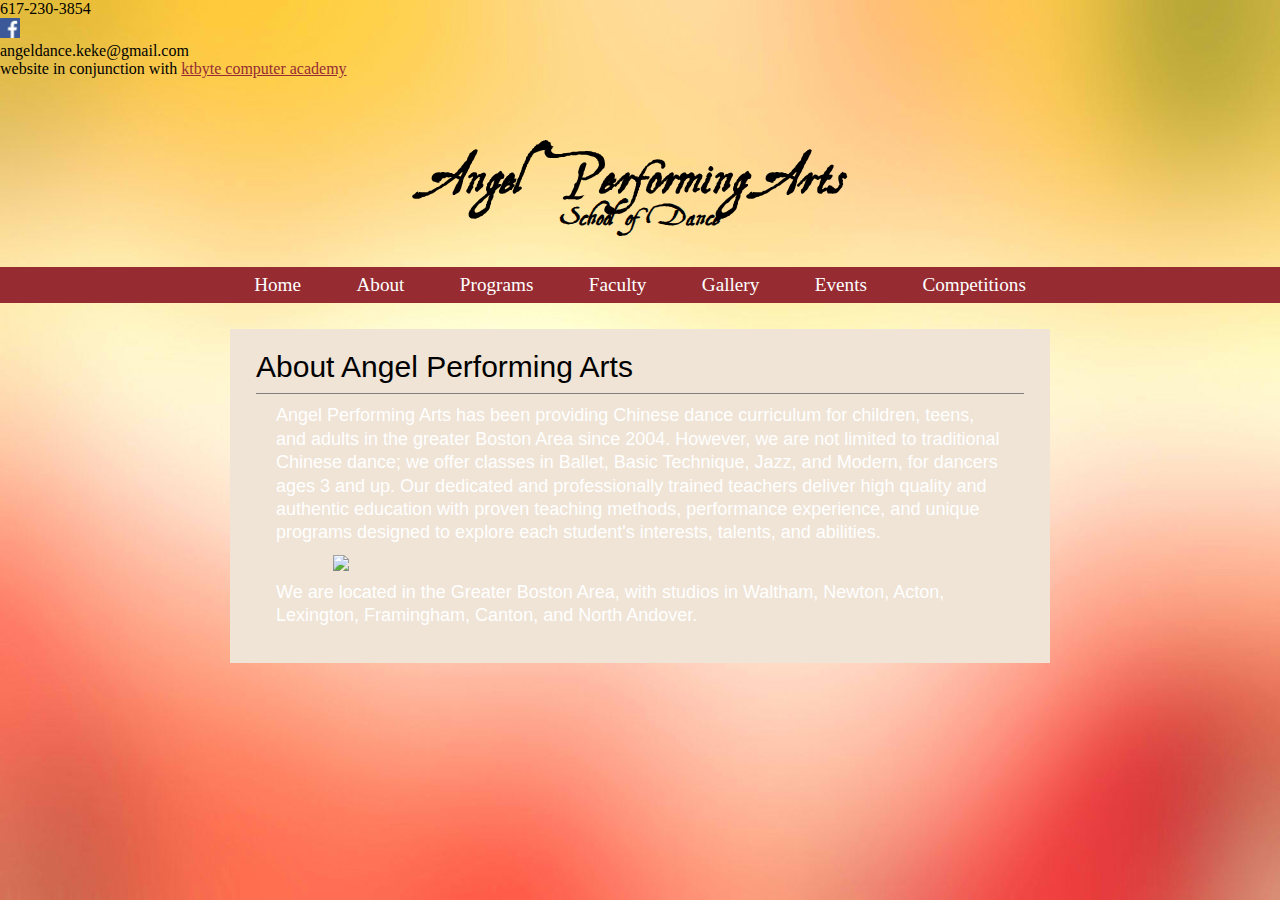
==== about.html @ b2426714 "init" ====
<!DOCTYPE html>
<html lang='en'>
<head>
	<meta charset='utf-8'>
	<meta http-equiv='X-UA-Compatible' content='IE=edge'>
	<meta name='viewport' content='width=device-width, initial-scale=1'>
	<meta name='description' content=''>
	<meta name='author' content=''>
	<link rel='shortcut icon' href=''>
	<title>Angel Dance</title>
	<link href='style.css' rel='stylesheet' type='text/css'>
<!-- 	<link href="http://maxcdn.bootstrapcdn.com/font-awesome/4.1.0/css/font-awesome.min.css" rel="stylesheet"> -->
	<link rel="shortcut icon" href="images/pages/danceLogo.png">
</head>
<body>

	<div id='contact_links'>
		617-230-3854<br>
		<a href="https://www.facebook.com/pages/Angel-Performing-Arts/864314110263848"><img src="images/pages/fbButton.png" style="width:20px"/></a>
	</div>
	<div id='contact_links_right'>
		angeldance.keke@gmail.com<br>
		<span class='no-mobile'>website in conjunction with <a href="https://ktbyte.com" class='ktbyte'>ktbyte computer academy</a></span>
	</div>

	<div id='banner'>
		Angel Performing Arts
		<div id='subtext'>School of Dance</div>
	</div>

	<nav id='navbar'>
		<a href='index.html' style='margin-left:0'>Home</a>
		<a href='about.html'>About</a>
		<a href='programs.html'>Programs</a>
		<a href='faculty.html'>Faculty</a>
		<a href='gallery.html'>Gallery</a>
		<a href='events.html'>Events</a>
		<a href='competition.html'>Competitions</a>
	</nav>

	<div id='page_content' class='centered'>
		<div id='title'>
			About Angel Performing Arts
		</div>
		<p>Angel Performing Arts has been providing Chinese dance curriculum for children, teens, and adults in the greater Boston Area since 2004. <!-- Angel Dance School is the leading Chinese dance school and Chinese dance Performance Company in Massachusetts. We have been providing Chinese dance curriculum for children, teens, and, adults who appreciate and enjoy authentic Chinese dance and performances in the greater Boston Area since 2004. --><!-- </p>

		<p> -->However, we are not limited to traditional Chinese dance; we offer classes in Ballet, Basic Technique, Jazz, and Modern, for dancers ages 3 and up. <!-- Our professionally-trained and dedicated teachers deliver high quality and traditional Chinese dance classes with proven teaching methods, experiences, and, programs that are designed to explore each student's dance interest, talent, and, ability. As a result, our school and classes in multiple locations have been highly valued by students, parents, families, and, communities over the years. --><!-- </p>


		<p> -->Our dedicated and professionally trained teachers deliver high quality and authentic education with proven teaching methods, performance experience, and unique programs designed to explore each student's interests, talents, and abilities.<!--  Since its inception, Angel Dance School has supported many community events. In 2008, our school successfully held the "Sichuan Disaster Relief Charity Dance Evening" which raised $10,537 for charities to help rebuild a computer classroom in the Willow Street School in DuJiangYan, Sichuan Province in China. In December 2009, Angel Dance was invited by Boston BalletRox, a well-known professional ballet company, to perform in twelve Urban Nutcracker performances. Angel Dance School is committed to promote and enhance ethnic Chinese dance and Chinese culture throughout the region for the long-term.  --></p>

		<img style='width:80%' class='centered' src='images/pages/aboutPagePic.png'/>

		<p>We are located in the Greater Boston Area, with studios in Waltham, Newton, Acton, Lexington, Framingham, Canton, and North Andover. <!-- Class registrations for the fall 2014 semester is now open for students age 3 through adult in Waltham, Newton, Acton, Framingham, Lexington, and, other locations in the area. Please call 617-230-3854 for additional information. --></p>
	</div>

</body>
</html>
---- style.css ----
body {
  margin: 0;
  background-image: url("images/pages/background_shifted2.jpg");
  /*background-image: 
  	linear-gradient(to bottom, white 0%, #43435E 100%),
  	url('images/pages/bgSwirly.jpg');
  background-image: -moz-linear-gradient(top,#FFF,orange);*/
  background-blend-mode: multiply;
  background-size: 100% 100%;
  background-repeat: no-repeat;
  min-height: 100vh; }
  body #contact {
    padding: 1%;
    color: black;
    font-size: 1.2em; }
    body #contact #contact_links, body #contact #contact_links_right {
      margin-left: 5px;
      display: inline-block; }
      @media (max-width: 1000px) {
        body #contact #contact_links, body #contact #contact_links_right {
          font-size: 10px; } }
      body #contact #contact_links a, body #contact #contact_links_right a {
        display: inline-block;
        cursor: pointer;
        background-size: 100%;
        height: 1.2vw;
        margin-top: 5px; }
      body #contact #contact_links #fb_button, body #contact #contact_links_right #fb_button {
        width: 20px; }
        @media (max-width: 700px) {
          body #contact #contact_links #fb_button, body #contact #contact_links_right #fb_button {
            width: 10px; } }
    body #contact #contact_links_right {
      float: right;
      text-align: right; }
      body #contact #contact_links_right .ktbyte {
        text-decoration: none;
        background: #ea6100;
        width: auto;
        padding: 5px;
        border-radius: 5px;
        color: #FFF; }
  body #banner {
    padding-top: 3%;
    font-family: "AquilineTwo";
    color: black;
    font-weight: 600;
    text-align: center;
    margin-bottom: 2.5%;
    font-size: 4vw;
    line-height: 1.1em; }
    @media (max-width: 700px) {
      body #banner {
        font-size: 8vw; } }
    body #banner #subtext {
      font-size: 2vw; }
      @media (max-width: 700px) {
        body #banner #subtext {
          font-size: 4vw; } }
  body #navbar {
    font-family: serif;
    text-align: center;
    background-color: #962b32;
    margin-top: 3%;
    padding: 7px;
    font-size: 1.5vw; }
    @media (max-width: 700px) {
      body #navbar {
        font-size: 2.5vw; } }
    body #navbar a {
      color: #FFF;
      text-decoration: none;
      vertical-align: center;
      padding: 0 2% 0 2%; }
  body #content, body #page_content {
    color: black;
    margin-top: 2%;
    line-height: 130%;
    font-family: "Lucida Sans Unicode", "Lucida Grande", sans-serif;
    font-size: 18px; }
    body #content #title, body #page_content #title {
      padding-bottom: 2%;
      margin-bottom: 1%;
      border-bottom: 1px solid #FFF;
      font-size: 30px; }
      @media (max-width: 700px) {
        body #content #title, body #page_content #title {
          font-size: 20px;
          text-align: center; } }
    @media (max-width: 700px) {
      body #content, body #page_content {
        font-size: 12px; } }
  body #page_content {
    padding: 2%;
    color: black;
    font-size: 18px;
    background-color: #EFE4D6; }
    body #page_content p {
      margin: 10px 20px;
      color: #fff; }
    body #page_content #title {
      border-bottom: 1px solid gray; }
      @media (max-width: 700px) {
        body #page_content #title {
          font-size: 20px; } }
    @media (max-width: 700px) {
      body #page_content {
        font-size: 12px; } }
    body #page_content .program_type {
      border-bottom: 1px solid gray; }
    body #page_content #program_buttons a {
      width: 30%;
      height: 0;
      padding-bottom: 14.5%;
      cursor: pointer;
      background-size: 100%;
      text-align: center;
      color: #FFF;
      margin-top: 1%;
      margin-left: 2%;
      padding-top: 10px;
      font-family: 'cac_champagneregular';
      display: inline-block;
      vertical-align: top;
      text-decoration: none;
      font-size: 3vw; }
      @media (max-width: 700px) {
        body #page_content #program_buttons a {
          font-size: 6vw; } }
    body #page_content .faculty_member {
      padding-top: 10px;
      padding-bottom: 10px; }
      body #page_content .faculty_member br {
        line-height: 250%; }
      body #page_content .faculty_member .name {
        overflow: hidden;
        border: 1px solid #962b32;
        padding-top: 10px;
        margin-bottom: 5px;
        text-align: center;
        font-size: 20px;
        line-height: 150%;
        color: #962b32; }
        body #page_content .faculty_member .name .sub {
          font-style: italic;
          margin-bottom: 10px;
          font-size: 18px; }
          @media (max-width: 700px) {
            body #page_content .faculty_member .name .sub {
              font-size: 12px; } }
      body #page_content .faculty_member .img_left img {
        float: left;
        margin-right: 15px; }
        @media (max-width: 700px) {
          body #page_content .faculty_member .img_left img {
            max-width: 50%; } }
      body #page_content .faculty_member .img_right img {
        float: right;
        margin-left: 15px; }
        @media (max-width: 700px) {
          body #page_content .faculty_member .img_right img {
            max-width: 50%; } }
      body #page_content .faculty_member br {
        line-height: 10%; }
    body #page_content .classes_member {
      padding-top: 10px;
      padding-bottom: 10px;
      overflow: hidden; }
      body #page_content .classes_member br {
        line-height: 250%; }
      body #page_content .classes_member .name {
        overflow: hidden;
        border-bottom: 1px solid #bbb4e0;
        padding-top: 10px;
        padding-left: 5px;
        margin-bottom: 5px;
        line-height: 150%;
        color: #bbb4e0;
        font-size: 25px; }
        @media (max-width: 700px) {
          body #page_content .classes_member .name {
            font-size: 16px; } }
        body #page_content .classes_member .name .sub {
          font-style: italic;
          margin-bottom: 10px;
          font-size: 18px; }
          @media (max-width: 700px) {
            body #page_content .classes_member .name .sub {
              font-size: 12px; } }
      body #page_content .classes_member .location {
        float: left;
        width: 50%; }
        @media (max-width: 700px) {
          body #page_content .classes_member .location {
            width: 100%; } }
    body #page_content #photo_gallery {
      		/*.crop{
      			display: block;
      			width: 100%;
      			position: relative;
      			height: 0;
      			padding: 56.25% 0 0 0;
      			overflow: hidden;
      
      		  	img{
      			  position: absolute;
      			  display: block;
      			  max-width: 100%;
      			  max-height: 100%;
      			  left: 0;
      			  right: 0;
      			  top: 0;
      			  bottom: 0;
      			  margin: auto;
      			}
      		}*/ }
      body #page_content #photo_gallery .stretchy-wrapper {
        padding: 20% 0 0 0;
        width: 30%;
        display: inline-block;
        margin-right: 3%;
        margin-bottom: 2%; }
      body #page_content #photo_gallery li {
        margin: 0;
        position: absolute;
        overflow: hidden;
        display: block;
        max-width: 100%;
        max-height: 100%;
        left: 0;
        right: 0;
        top: 0;
        bottom: 0; }
      body #page_content #photo_gallery .crop {
        position: relative;
        margin: -8%;
        overflow: hidden;
        display: inline-block;
        width: 100%;
        height: 100%;
        background: black; }
      body #page_content #photo_gallery .crop img {
        height: 120%;
        display: block;
        margin: -4% auto; }
    body #page_content #photo_gallery2 a {
      border: 3px solid #FFF;
      width: 30%;
      height: 5em;
      cursor: pointer;
      background-size: 100%;
      text-align: center;
      font-size: 30px;
      margin-top: 1em;
      margin-left: 2%;
      padding-top: 10px;
      font-family: 'cac_champagneregular';
      display: inline-block;
      vertical-align: top;
      text-decoration: none; }
    body #page_content #photo_gallery2 .black_overlay {
      display: none;
      position: absolute;
      top: 0%;
      left: 0%;
      width: 100%;
      height: 100%;
      background-color: black;
      z-index: 1001;
      -moz-opacity: 0.8;
      opacity: .80;
      filter: alpha(opacity=80); }
    body #page_content #photo_gallery2 .white_content {
      display: none;
      position: absolute;
      top: 25%;
      left: 25%;
      width: 50%;
      height: 50%;
      padding: 16px;
      border: 16px solid orange;
      background-color: white;
      z-index: 1002;
      overflow: auto; }
    body #page_content .google_map {
      width: 40%;
      height: 200px;
      float: right;
      margin-top: 2%; }
  body .stretchy-wrapper {
    position: relative;
    height: 0;
    padding: 50% 0 0 0;
    overflow: hidden; }
  body .diy-slideshow {
    position: absolute;
    display: block;
    max-width: 100%;
    max-height: 100%;
    left: 0;
    right: 0;
    top: 0;
    bottom: 0;
    margin: auto; }
    body .diy-slideshow .crop {
      overflow: hidden;
      display: inline-block;
      width: 100%;
      height: 100%;
      /*background:#43435e;*/
      background-color: black; }
      body .diy-slideshow .crop img {
        height: 100%;
        width: auto;
        display: block;
        /*margin:-4% auto;*/
        margin: auto; }
  body figure {
    height: 100%;
    position: absolute;
    opacity: 0;
    /* transition: 1s opacity;*/ }
  body figcaption {
    position: absolute;
    font-family: sans-serif;
    font-size: .8em;
    bottom: .75em;
    right: .35em;
    padding: .25em;
    color: #fff;
    background: rgba(0, 0, 0, 0.25);
    border-radius: 2px; }
  body figcaption a {
    color: #fff; }
  body figure.show {
    opacity: 1;
    position: static;
    transition: 1s opacity; }
  body .next, body .prev {
    color: #fff;
    position: absolute;
    background: rgba(0, 0, 0, 0.6);
    top: 50%;
    z-index: 1;
    font-size: 2em;
    margin-top: -.75em;
    opacity: .3;
    user-select: none; }
  body .next:hover, body .prev:hover {
    cursor: pointer;
    opacity: 1; }
  body .next {
    right: 0;
    padding: 10px 5px 15px 10px;
    border-top-left-radius: 3px;
    border-bottom-left-radius: 3px; }
  body .prev {
    left: 0;
    padding: 10px 10px 15px 5px;
    border-top-right-radius: 3px;
    border-bottom-right-radius: 3px; }
  body .button a {
    background-color: #705CC2;
    margin: auto;
    margin-top: 20px;
    width: 150px;
    height: 50px;
    line-height: 50px;
    text-align: center;
    vertical-align: middle;
    display: block;
    color: #FFF;
    text-decoration: none;
    font-size: 20px; }
  body a {
    color: #962b32; }

.vertically_centered {
  display: inline-block;
  vertical-align: middle; }

.centered {
  display: block;
  margin: auto;
  width: 98%; }
  @media (min-width: 700px) {
    .centered {
      width: 60%; } }

@media (max-width: 700px) {
  .no-mobile, body #page_content .google_map {
    display: none; } }

@font-face {
  font-family: 'cac_champagneregular';
  src: url("fonts/cac_font/cac_champagne-webfont.eot");
  src: url("fonts/cac_font/cac_champagne-webfont.eot?#iefix") format("embedded-opentype"), url("fonts/cac_font/cac_champagne-webfont.woff") format("woff"), url("fonts/cac_font/cac_champagne-webfont.ttf") format("truetype"), url("fonts/cac_font/ac_champagne-webfont.svg#cac_champagneregular") format("svg");
  font-weight: normal;
  font-style: normal; }
@font-face {
  font-family: "AquilineTwo";
  src: url("fonts/AquilineTwo.ttf"); }
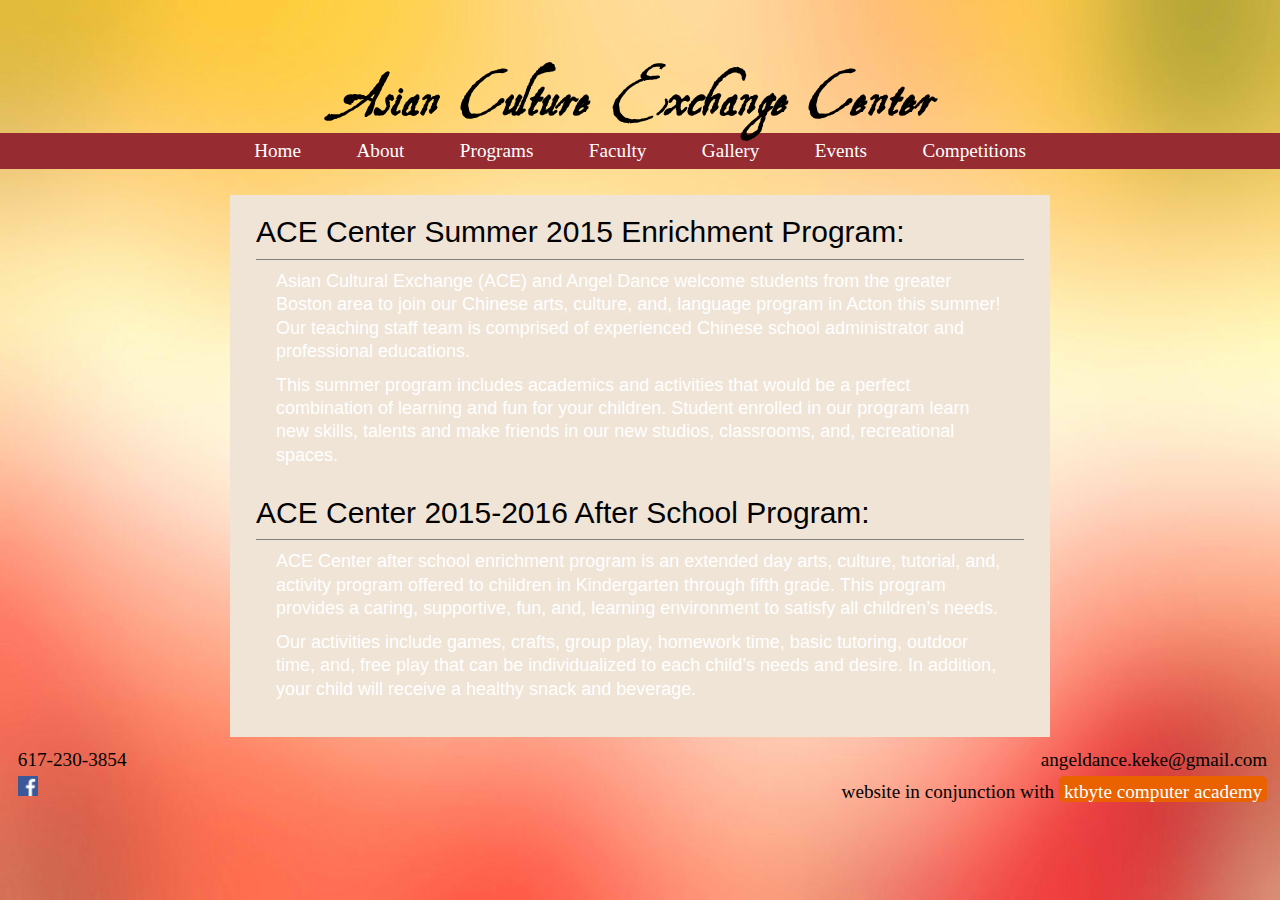
==== commit 2dc91f9e: "minor content edit" ====
--- a/about.html
+++ b/about.html
@@ -13,23 +13,13 @@
 	<link rel="shortcut icon" href="images/pages/danceLogo.png">
 </head>
 <body>
-
-	<div id='contact_links'>
-		617-230-3854<br>
-		<a href="https://www.facebook.com/pages/Angel-Performing-Arts/864314110263848"><img src="images/pages/fbButton.png" style="width:20px"/></a>
-	</div>
-	<div id='contact_links_right'>
-		angeldance.keke@gmail.com<br>
-		<span class='no-mobile'>website in conjunction with <a href="https://ktbyte.com" class='ktbyte'>ktbyte computer academy</a></span>
-	</div>
-
 	<div id='banner'>
-		Angel Performing Arts
-		<div id='subtext'>School of Dance</div>
+		Asian Culture Exchange Center
+		<!-- <div id='subtext'>ACE Center</div> -->
 	</div>
 
 	<nav id='navbar'>
-		<a href='index.html' style='margin-left:0'>Home</a>
+		<a href='index.html'>Home</a>
 		<a href='about.html'>About</a>
 		<a href='programs.html'>Programs</a>
 		<a href='faculty.html'>Faculty</a>
@@ -38,21 +28,26 @@
 		<a href='competition.html'>Competitions</a>
 	</nav>
 
+	<!-- CONTENT -->
 	<div id='page_content' class='centered'>
-		<div id='title'>
-			About Angel Performing Arts
-		</div>
-		<p>Angel Performing Arts has been providing Chinese dance curriculum for children, teens, and adults in the greater Boston Area since 2004. <!-- Angel Dance School is the leading Chinese dance school and Chinese dance Performance Company in Massachusetts. We have been providing Chinese dance curriculum for children, teens, and, adults who appreciate and enjoy authentic Chinese dance and performances in the greater Boston Area since 2004. --><!-- </p>
-
-		<p> -->However, we are not limited to traditional Chinese dance; we offer classes in Ballet, Basic Technique, Jazz, and Modern, for dancers ages 3 and up. <!-- Our professionally-trained and dedicated teachers deliver high quality and traditional Chinese dance classes with proven teaching methods, experiences, and, programs that are designed to explore each student's dance interest, talent, and, ability. As a result, our school and classes in multiple locations have been highly valued by students, parents, families, and, communities over the years. --><!-- </p>
-
-
-		<p> -->Our dedicated and professionally trained teachers deliver high quality and authentic education with proven teaching methods, performance experience, and unique programs designed to explore each student's interests, talents, and abilities.<!--  Since its inception, Angel Dance School has supported many community events. In 2008, our school successfully held the "Sichuan Disaster Relief Charity Dance Evening" which raised $10,537 for charities to help rebuild a computer classroom in the Willow Street School in DuJiangYan, Sichuan Province in China. In December 2009, Angel Dance was invited by Boston BalletRox, a well-known professional ballet company, to perform in twelve Urban Nutcracker performances. Angel Dance School is committed to promote and enhance ethnic Chinese dance and Chinese culture throughout the region for the long-term.  --></p>
-
-		<img style='width:80%' class='centered' src='images/pages/aboutPagePic.png'/>
-
-		<p>We are located in the Greater Boston Area, with studios in Waltham, Newton, Acton, Lexington, Framingham, Canton, and North Andover. <!-- Class registrations for the fall 2014 semester is now open for students age 3 through adult in Waltham, Newton, Acton, Framingham, Lexington, and, other locations in the area. Please call 617-230-3854 for additional information. --></p>
+		<div id="title">ACE Center Summer 2015 Enrichment Program:</div>
+		<p>Asian Cultural Exchange (ACE) and Angel Dance welcome students from the greater Boston area to join our Chinese arts, culture, and, language program in Acton this summer! Our teaching staff team is comprised of experienced Chinese school administrator and professional educations.</p>
+		<p>This summer program includes academics and activities that would be a perfect combination of learning and fun for your children. Student enrolled in our program learn new skills, talents and make friends in our new studios, classrooms, and, recreational spaces.<br><br></p>
+		<div id="title">ACE Center 2015-2016 After School Program:</div>
+		<p>ACE Center after school enrichment program is an extended day arts, culture, tutorial, and, activity program offered to children in Kindergarten through fifth grade. This program provides a caring, supportive, fun, and, learning environment to satisfy all children’s needs.</p>
+		<p>Our activities include games, crafts, group play, homework time, basic tutoring, outdoor time, and, free play that can be individualized to each child’s needs and desire. In addition, your child will receive a healthy snack and beverage.</p>
 	</div>
 
+	<!-- FOOTER -->
+	<div id="contact">
+		<div id='contact_links'>
+			617-230-3854<br>
+			<a href="https://www.facebook.com/pages/Angel-Performing-Arts/864314110263848"><img id="fb_button" src="images/pages/fbButton.png"/></a>
+		</div>
+		<div id='contact_links_right'>
+			angeldance.keke@gmail.com<br>
+			<span class='no-mobile'>website in conjunction with <a href="https://ktbyte.com" class='ktbyte'>ktbyte computer academy</a></span>
+		</div>
+	</div>
 </body>
 </html>
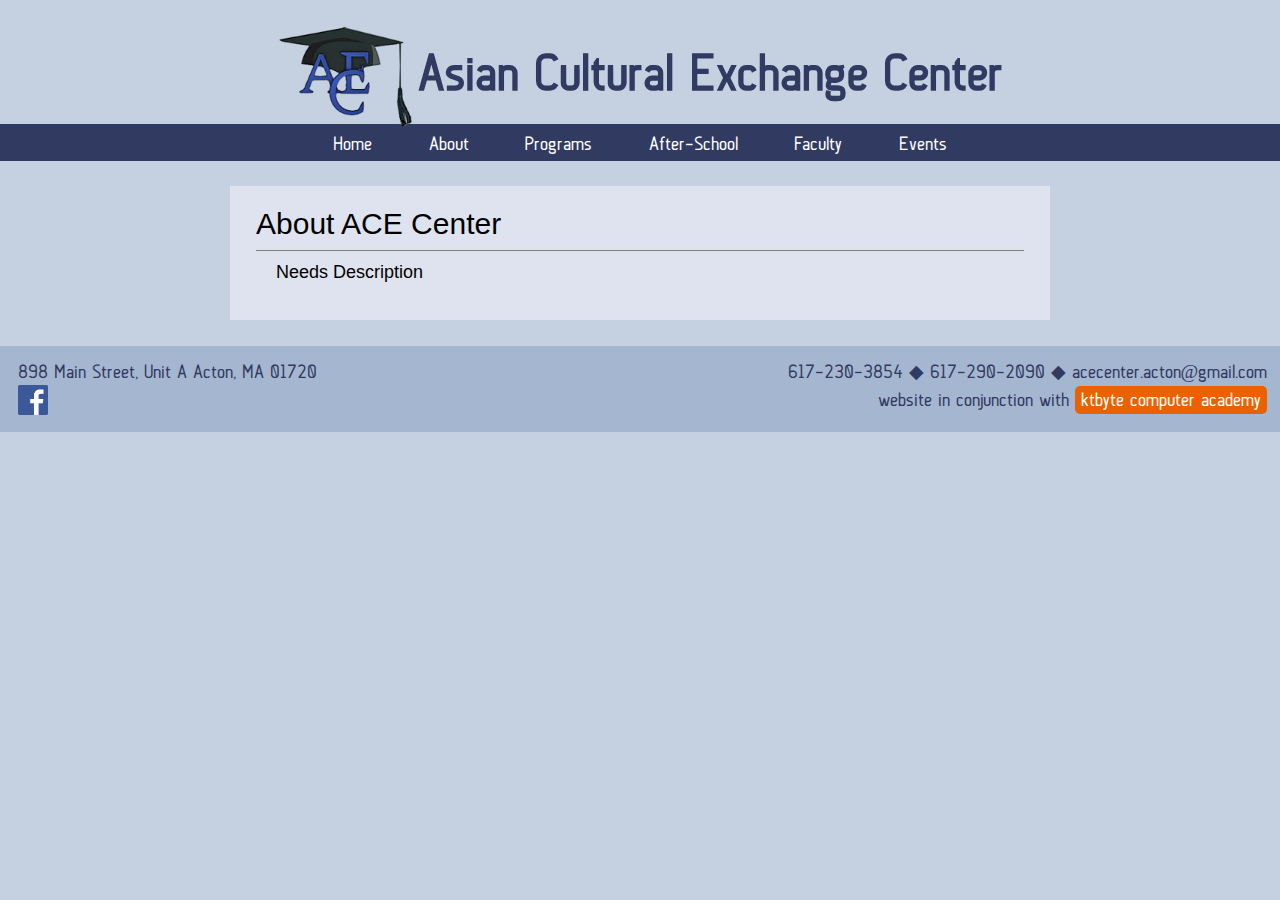
==== commit 8f5b26ec: "minor edit: changed order of navbar links" ====
--- a/about.html
+++ b/about.html
@@ -7,14 +7,15 @@
 	<meta name='description' content=''>
 	<meta name='author' content=''>
 	<link rel='shortcut icon' href=''>
-	<title>Angel Dance</title>
+	<title>ACE Center</title>
 	<link href='style.css' rel='stylesheet' type='text/css'>
 <!-- 	<link href="http://maxcdn.bootstrapcdn.com/font-awesome/4.1.0/css/font-awesome.min.css" rel="stylesheet"> -->
 	<link rel="shortcut icon" href="images/pages/danceLogo.png">
 </head>
 <body>
 	<div id='banner'>
-		Asian Culture Exchange Center
+		<img id='logo' src='images/pages/logo_small.png'/>
+		Asian Cultural <br class='only-mobile'>Exchange Center
 		<!-- <div id='subtext'>ACE Center</div> -->
 	</div>
 
@@ -22,30 +23,25 @@
 		<a href='index.html'>Home</a>
 		<a href='about.html'>About</a>
 		<a href='programs.html'>Programs</a>
+		<a href='afterschool.html'>After-School</a>
 		<a href='faculty.html'>Faculty</a>
-		<a href='gallery.html'>Gallery</a>
 		<a href='events.html'>Events</a>
-		<a href='competition.html'>Competitions</a>
 	</nav>
 
 	<!-- CONTENT -->
 	<div id='page_content' class='centered'>
-		<div id="title">ACE Center Summer 2015 Enrichment Program:</div>
-		<p>Asian Cultural Exchange (ACE) and Angel Dance welcome students from the greater Boston area to join our Chinese arts, culture, and, language program in Acton this summer! Our teaching staff team is comprised of experienced Chinese school administrator and professional educations.</p>
-		<p>This summer program includes academics and activities that would be a perfect combination of learning and fun for your children. Student enrolled in our program learn new skills, talents and make friends in our new studios, classrooms, and, recreational spaces.<br><br></p>
-		<div id="title">ACE Center 2015-2016 After School Program:</div>
-		<p>ACE Center after school enrichment program is an extended day arts, culture, tutorial, and, activity program offered to children in Kindergarten through fifth grade. This program provides a caring, supportive, fun, and, learning environment to satisfy all children’s needs.</p>
-		<p>Our activities include games, crafts, group play, homework time, basic tutoring, outdoor time, and, free play that can be individualized to each child’s needs and desire. In addition, your child will receive a healthy snack and beverage.</p>
+		<div id="title">About ACE Center</div>
+		<p>Needs Description</p>
 	</div>
 
 	<!-- FOOTER -->
 	<div id="contact">
 		<div id='contact_links'>
-			617-230-3854<br>
+			898 Main Street, Unit A Acton, MA 01720<br>
 			<a href="https://www.facebook.com/pages/Angel-Performing-Arts/864314110263848"><img id="fb_button" src="images/pages/fbButton.png"/></a>
 		</div>
 		<div id='contact_links_right'>
-			angeldance.keke@gmail.com<br>
+			617-230-3854 ◆ 617-290-2090 ◆ acecenter.acton@gmail.com<br>
 			<span class='no-mobile'>website in conjunction with <a href="https://ktbyte.com" class='ktbyte'>ktbyte computer academy</a></span>
 		</div>
 	</div>
--- a/style.css
+++ b/style.css
@@ -1,18 +1,14 @@
 body {
   margin: 0;
-  background-image: url("images/pages/background_shifted2.jpg");
-  /*background-image: 
-  	linear-gradient(to bottom, white 0%, #43435E 100%),
-  	url('images/pages/bgSwirly.jpg');
-  background-image: -moz-linear-gradient(top,#FFF,orange);*/
-  background-blend-mode: multiply;
-  background-size: 100% 100%;
-  background-repeat: no-repeat;
+  background-color: #C5D1E0;
   min-height: 100vh; }
   body #contact {
     padding: 1%;
-    color: black;
-    font-size: 1.2em; }
+    color: #313a61;
+    background-color: #a5b6d0;
+    font-size: 1.2em;
+    font-family: "Anson";
+    margin-top: 2%; }
     body #contact #contact_links, body #contact #contact_links_right {
       margin-left: 5px;
       display: inline-block; }
@@ -22,46 +18,57 @@
       body #contact #contact_links a, body #contact #contact_links_right a {
         display: inline-block;
         cursor: pointer;
-        background-size: 100%;
-        height: 1.2vw;
-        margin-top: 5px; }
+        margin-top: 3px; }
       body #contact #contact_links #fb_button, body #contact #contact_links_right #fb_button {
-        width: 20px; }
+        width: 30px;
+        background-size: 100%; }
         @media (max-width: 700px) {
           body #contact #contact_links #fb_button, body #contact #contact_links_right #fb_button {
             width: 10px; } }
-    body #contact #contact_links_right {
-      float: right;
-      text-align: right; }
-      body #contact #contact_links_right .ktbyte {
-        text-decoration: none;
-        background: #ea6100;
-        width: auto;
-        padding: 5px;
-        border-radius: 5px;
-        color: #FFF; }
+    @media (min-width: 700px) {
+      body #contact #contact_links_right {
+        float: right;
+        text-align: right; } }
+    @media (max-width: 700px) {
+      body #contact #contact_links_right {
+        display: block; } }
+    body #contact #contact_links_right .ktbyte {
+      text-decoration: none;
+      background: #ea6100;
+      height: initial;
+      width: auto;
+      padding: 1px 6px 4px 6px;
+      border-radius: 5px;
+      color: #FFF; }
   body #banner {
-    padding-top: 3%;
-    font-family: "AquilineTwo";
-    color: black;
+    padding: 2% 0 2% 0;
+    font-family: "Anson";
+    color: #313a61;
     font-weight: 600;
+    line-height: 1.1em;
     text-align: center;
-    margin-bottom: 2.5%;
-    font-size: 4vw;
-    line-height: 1.1em; }
+    font-size: 4vw; }
     @media (max-width: 700px) {
       body #banner {
+        text-align: left;
         font-size: 8vw; } }
+    body #banner #logo {
+      height: 2em;
+      width: auto;
+      margin: 0 -1% -3% 0; }
+      @media (max-width: 700px) {
+        body #banner #logo {
+          margin: 0;
+          float: left; } }
     body #banner #subtext {
       font-size: 2vw; }
       @media (max-width: 700px) {
         body #banner #subtext {
           font-size: 4vw; } }
   body #navbar {
-    font-family: serif;
+    font-family: "Anson";
     text-align: center;
-    background-color: #962b32;
-    margin-top: 3%;
+    background-color: #313a61;
     padding: 7px;
     font-size: 1.5vw; }
     @media (max-width: 700px) {
@@ -72,9 +79,11 @@
       text-decoration: none;
       vertical-align: center;
       padding: 0 2% 0 2%; }
+  body #dark_stripe {
+    background-color: #a5b6d0;
+    padding: 2%; }
   body #content, body #page_content {
     color: black;
-    margin-top: 2%;
     line-height: 130%;
     font-family: "Lucida Sans Unicode", "Lucida Grande", sans-serif;
     font-size: 18px; }
@@ -91,13 +100,13 @@
       body #content, body #page_content {
         font-size: 12px; } }
   body #page_content {
+    margin-top: 2%;
     padding: 2%;
     color: black;
     font-size: 18px;
-    background-color: #EFE4D6; }
+    background-color: #dfe3ef; }
     body #page_content p {
-      margin: 10px 20px;
-      color: #fff; }
+      margin: 10px 20px; }
     body #page_content #title {
       border-bottom: 1px solid gray; }
       @media (max-width: 700px) {
@@ -134,13 +143,13 @@
         line-height: 250%; }
       body #page_content .faculty_member .name {
         overflow: hidden;
-        border: 1px solid #962b32;
+        border: 1px solid #313a61;
         padding-top: 10px;
         margin-bottom: 5px;
         text-align: center;
         font-size: 20px;
         line-height: 150%;
-        color: #962b32; }
+        color: #313a61; }
         body #page_content .faculty_member .name .sub {
           font-style: italic;
           margin-bottom: 10px;
@@ -170,12 +179,12 @@
         line-height: 250%; }
       body #page_content .classes_member .name {
         overflow: hidden;
-        border-bottom: 1px solid #bbb4e0;
+        border-bottom: 1px solid #313a61;
         padding-top: 10px;
         padding-left: 5px;
         margin-bottom: 5px;
         line-height: 150%;
-        color: #bbb4e0;
+        color: #313a61;
         font-size: 25px; }
         @media (max-width: 700px) {
           body #page_content .classes_member .name {
@@ -193,6 +202,12 @@
         @media (max-width: 700px) {
           body #page_content .classes_member .location {
             width: 100%; } }
+    body #page_content .pure-table th {
+      background-color: #a5b6d0; }
+    body #page_content .pure-table td {
+      border-left: 1px solid #a5b6d0; }
+    body #page_content .pure-table tr:nth-child(2n-1) td {
+      background-color: #EEF4FF; }
     body #page_content #photo_gallery {
       		/*.crop{
       			display: block;
@@ -307,7 +322,6 @@
       display: inline-block;
       width: 100%;
       height: 100%;
-      /*background:#43435e;*/
       background-color: black; }
       body .diy-slideshow .crop img {
         height: 100%;
@@ -359,21 +373,15 @@
     padding: 10px 10px 15px 5px;
     border-top-right-radius: 3px;
     border-bottom-right-radius: 3px; }
-  body .button a {
-    background-color: #705CC2;
-    margin: auto;
-    margin-top: 20px;
-    width: 150px;
-    height: 50px;
-    line-height: 50px;
-    text-align: center;
-    vertical-align: middle;
-    display: block;
+  body .button {
+    display: inline-block;
+    padding: 4px 6px 4px 6px;
+    border-radius: 5px;
+    background-color: #313a61;
     color: #FFF;
-    text-decoration: none;
-    font-size: 20px; }
+    text-decoration: none; }
   body a {
-    color: #962b32; }
+    color: #313a61; }
 
 .vertically_centered {
   display: inline-block;
@@ -387,16 +395,14 @@
     .centered {
       width: 60%; } }
 
+@media (min-width: 700px) {
+  .only-mobile {
+    display: none; } }
+
 @media (max-width: 700px) {
   .no-mobile, body #page_content .google_map {
     display: none; } }
 
 @font-face {
-  font-family: 'cac_champagneregular';
-  src: url("fonts/cac_font/cac_champagne-webfont.eot");
-  src: url("fonts/cac_font/cac_champagne-webfont.eot?#iefix") format("embedded-opentype"), url("fonts/cac_font/cac_champagne-webfont.woff") format("woff"), url("fonts/cac_font/cac_champagne-webfont.ttf") format("truetype"), url("fonts/cac_font/ac_champagne-webfont.svg#cac_champagneregular") format("svg");
-  font-weight: normal;
-  font-style: normal; }
-@font-face {
-  font-family: "AquilineTwo";
-  src: url("fonts/AquilineTwo.ttf"); }
+  font-family: "Anson";
+  src: url("fonts/AnsonFont/Anson-Regular.otf"); }
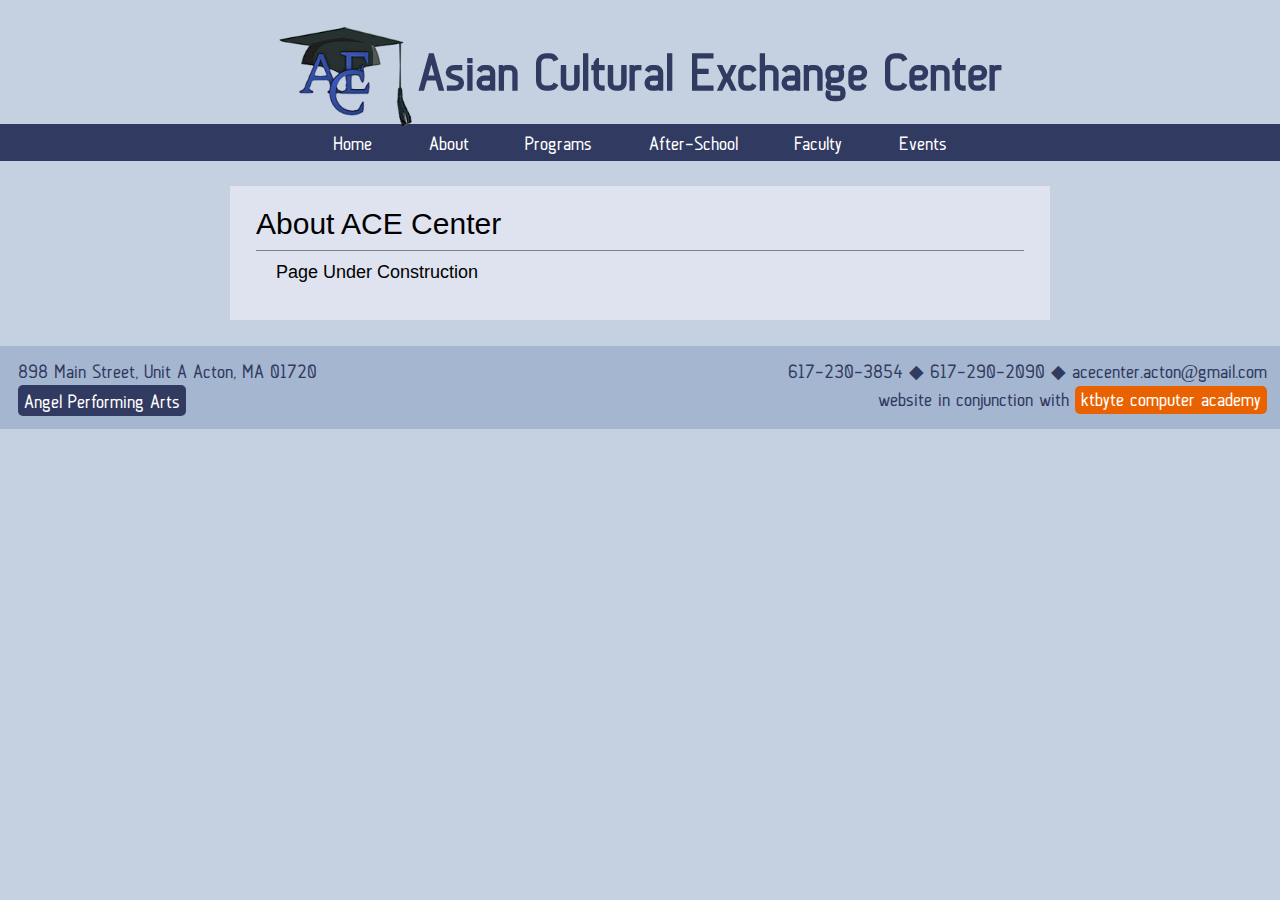
==== commit 0ce3e355: "changed footer to link to angelperformingarts instead of facebook and made tmp text make more sense" ====
--- a/about.html
+++ b/about.html
@@ -31,14 +31,15 @@
 	<!-- CONTENT -->
 	<div id='page_content' class='centered'>
 		<div id="title">About ACE Center</div>
-		<p>Needs Description</p>
+		<p>Page Under Construction</p>
 	</div>
 
 	<!-- FOOTER -->
 	<div id="contact">
 		<div id='contact_links'>
 			898 Main Street, Unit A Acton, MA 01720<br>
-			<a href="https://www.facebook.com/pages/Angel-Performing-Arts/864314110263848"><img id="fb_button" src="images/pages/fbButton.png"/></a>
+			<!-- <a href="https://www.facebook.com/pages/Angel-Performing-Arts/864314110263848"><img id="fb_button" src="images/pages/fbButton.png"/></a> -->
+			<a class='button' href="https://www.angelperformingarts.com">Angel Performing Arts</a>
 		</div>
 		<div id='contact_links_right'>
 			617-230-3854 ◆ 617-290-2090 ◆ acecenter.acton@gmail.com<br>
